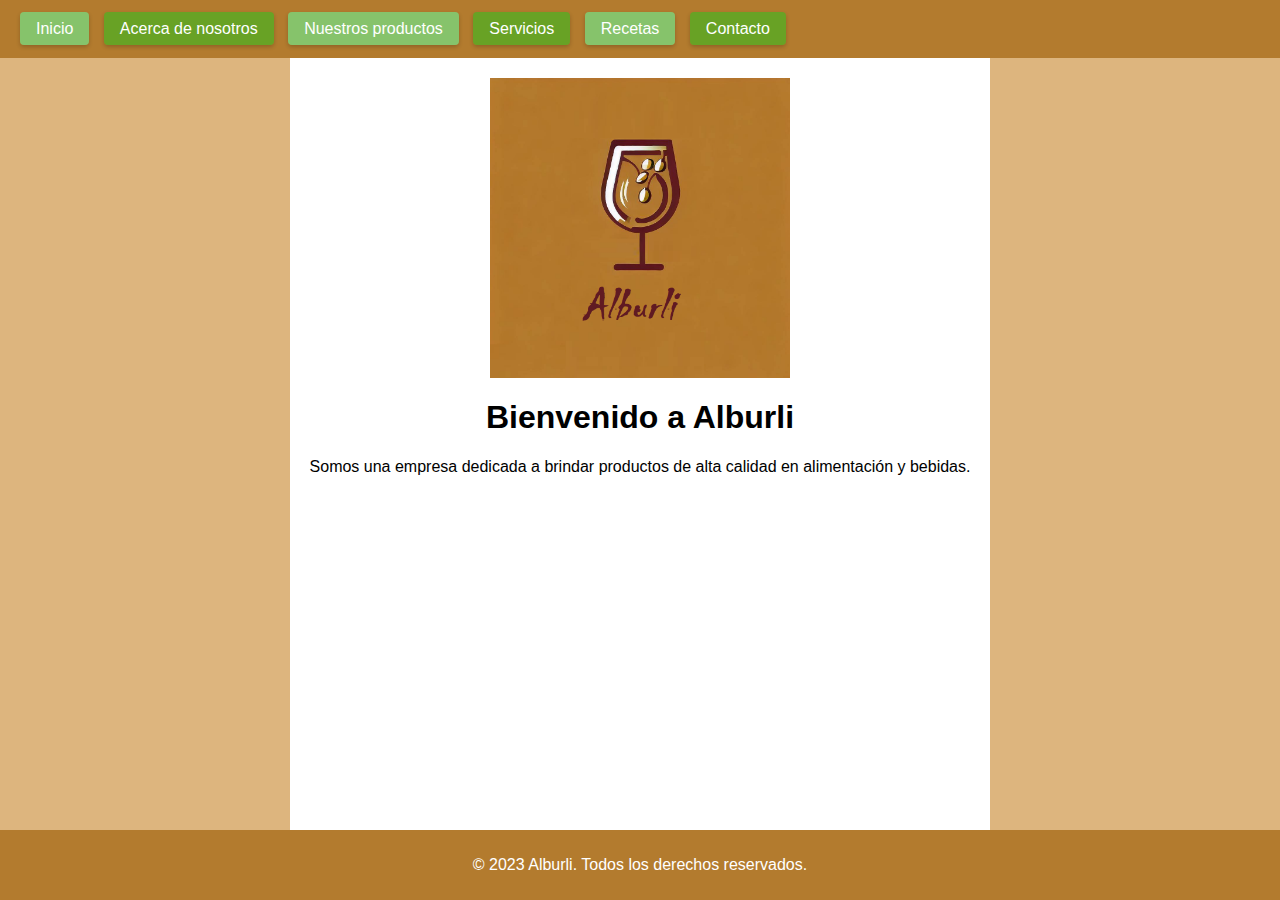
==== index.html @ 6baf7dd5 "Tonos ambar, grid productos" ====
<!DOCTYPE html>
<html>
<head>
  <meta charset="UTF-8">
  <title>Alburli - Inicio</title>
  <link rel="stylesheet" href="styles.css">
  <link rel="icon" href="img/logo-miniatura.png">
</head>
<body>
  <header>
    <nav>
      <ul>
        <li><a href="index.html">Inicio</a></li>
        <li><a href="nosotros.html">Acerca de nosotros</a></li>
        <li><a href="productos.html">Nuestros productos</a></li>
        <li><a href="servicios.html">Servicios</a></li>
        <li><a href="recetas.html">Recetas</a></li>
        <li><a href="contacto.html">Contacto</a></li>
      </ul>
    </nav>
  </header>

  <div class="container">
    <img class="banner-image" src="img/banner.png" alt="Banner de Alburli">
    <main>
      <h1>Bienvenido a Alburli</h1>
      <p>Somos una empresa dedicada a brindar productos de alta calidad en alimentación y bebidas.</p>
    </main>
  </div>

  <footer>
    <p>&copy; 2023 Alburli. Todos los derechos reservados.</p>
  </footer>
</body>
</html>
---- styles.css ----
/* styles.css */

/* Estilos generales */

/* Estilos globales */

:root {
    --primary-color: #b37b2e;
    --secondary-color: #ddb57e;
    --text-color: #333;
  }
  

html, body {
    height: 100%;
    margin: 0;
    padding: 0;
  }

body {
    margin: 0;
    padding: 0;
    background-color: var(--secondary-color);
    font-family: Arial, sans-serif;    display: flex;
  flex-direction: column;
  }
  
  header {
    background-color: #333;
    padding: 10px;
  }
  
  nav ul {
    list-style-type: none;
    margin: 0;
    padding: 0;
  }
  
  nav ul li {
    display: inline;
    margin-right: 10px;
  }
  
  nav ul li a {
    color: #fff;
    text-decoration: none;
    padding: 8px 16px;
    border-radius: 4px;
    box-shadow: 0 2px 4px rgba(0, 0, 0, 0.2);
  }

  nav ul li a:hover {
    text-decoration: underline;
  }
  
  nav ul li:nth-child(even) a {
    background-color: #68a225;
  }
  
  nav ul li:nth-child(odd) a {
    background-color: #86c36b;
  }
  
  h1, p {
    text-align: center;
  }
  
  .container {
    max-width: 800px;
    margin: 0 auto;
    padding: 20px;
    flex: 1;
    background-color: #fff;

  }
  
  

  header {
    background-color: var(--primary-color);
    padding: 20px;
    color: #fff;
  }
  
  
  .banner-image {
    display: block;
    width: 100%;
    max-width: 300px;
    margin: 0 auto;
  }
  
  /* Resto de los estilos */
  footer {
    background-color: var(--primary-color);
    padding: 10px;
    color: #fff;
    text-align: center;
    flex-shrink: 0;
    margin-top: auto; /* Añadido */

  }
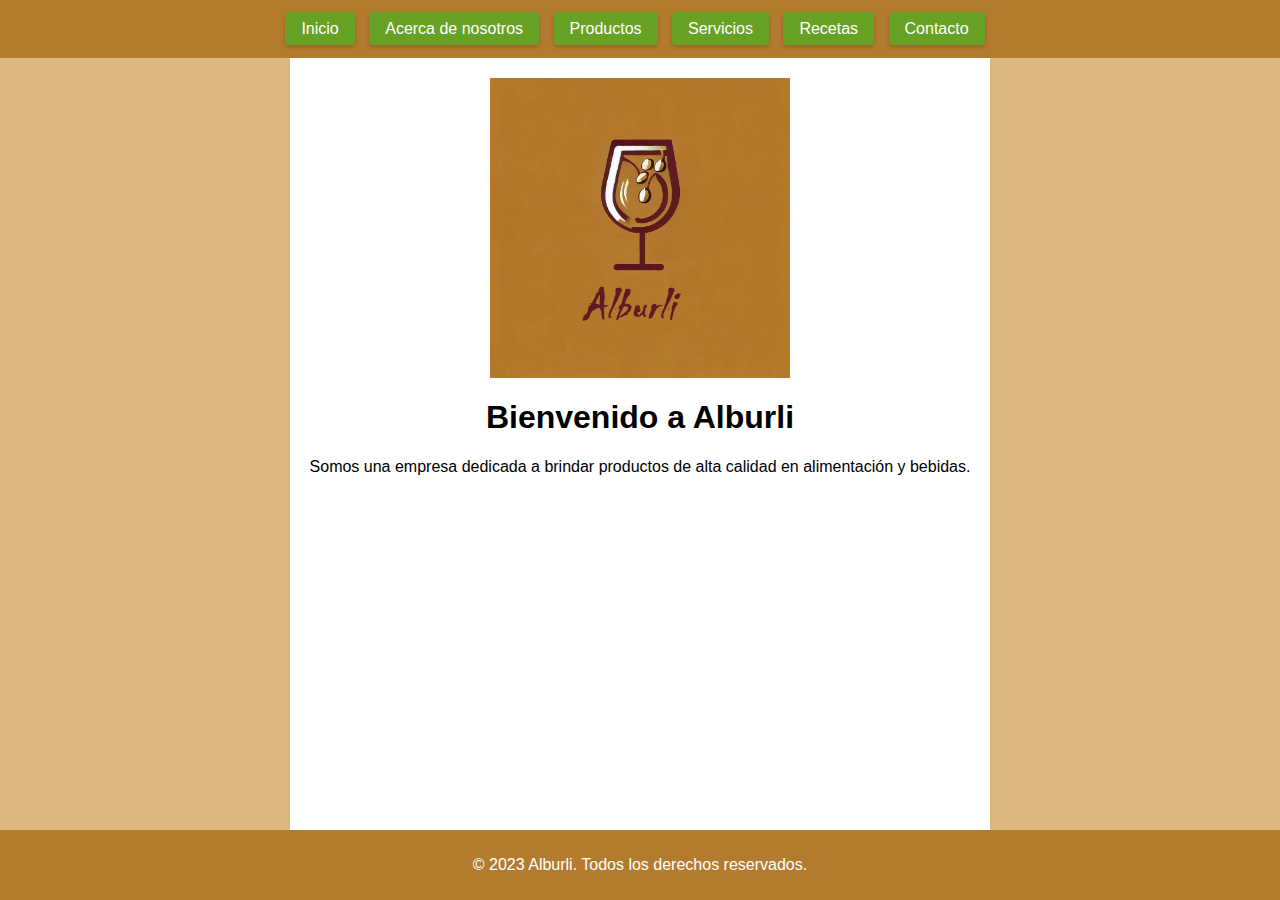
==== commit 5665dd94: "Menu desplegable, estilo" ====
--- a/index.html
+++ b/index.html
@@ -2,6 +2,8 @@
 <html>
 <head>
   <meta charset="UTF-8">
+  <meta name="viewport" content="width=device-width, initial-scale=1.0">
+
   <title>Alburli - Inicio</title>
   <link rel="stylesheet" href="styles.css">
   <link rel="icon" href="img/logo-miniatura.png">
@@ -12,8 +14,13 @@
       <ul>
         <li><a href="index.html">Inicio</a></li>
         <li><a href="nosotros.html">Acerca de nosotros</a></li>
-        <li><a href="productos.html">Nuestros productos</a></li>
-        <li><a href="servicios.html">Servicios</a></li>
+        <li><a href="productos.html">Productos</a>
+          <ul class="submenu">
+            <li><a href="productos.html#alimentos">Alimentos</a></li>
+            <li><a href="productos.html#bebidas">Bebidas</a></li>
+            <li><a href="productos.html#aceitunas">Aceitunas</a></li>
+          </ul>
+        </li>        <li><a href="servicios.html">Servicios</a></li>
         <li><a href="recetas.html">Recetas</a></li>
         <li><a href="contacto.html">Contacto</a></li>
       </ul>
@@ -31,5 +38,8 @@
   <footer>
     <p>&copy; 2023 Alburli. Todos los derechos reservados.</p>
   </footer>
+
+  <script src="script.js"></script>
+
 </body>
 </html>
--- a/styles.css
+++ b/styles.css
@@ -29,6 +29,10 @@
     background-color: #333;
     padding: 10px;
   }
+  nav{
+    text-align: center;
+
+  }
   
   nav ul {
     list-style-type: none;
@@ -37,8 +41,10 @@
   }
   
   nav ul li {
-    display: inline;
+    display: inline-block;
     margin-right: 10px;
+    position: relative; /* Agrega posición relativa a los elementos del menú principal */
+
   }
   
   nav ul li a {
@@ -47,20 +53,44 @@
     padding: 8px 16px;
     border-radius: 4px;
     box-shadow: 0 2px 4px rgba(0, 0, 0, 0.2);
+    background-color: #68a225;
+
+
   }
 
-  nav ul li a:hover {
-    text-decoration: underline;
+
+  .submenu {
+    display: none;
+    position: absolute; /* Agrega posición absoluta a los submenús */
+    top: 100%; /* Coloca los submenús debajo de los elementos del menú principal */
+    left: 0; /* Alinea los submenús con el borde izquierdo del elemento padre */
+    background-color: var(--primary-color);
+    padding: 10px;
+    z-index: 1; /* Asegura que los submenús estén por encima de otros elementos */
   }
   
-  nav ul li:nth-child(even) a {
+  .submenu li {
+    display: block;
+    margin-bottom: 5px; /* Agrega un margen inferior entre los elementos del submenú */
+  }
+  
+  /*nav ul li:nth-child(even) a {
     background-color: #68a225;
   }
   
   nav ul li:nth-child(odd) a {
     background-color: #86c36b;
+  }*/
+  
+  nav ul li a:hover {
+  
+    background: var(--secondary-color);
+    /*color: var(--primary-color);*/
+    color: black;
+    box-shadow: 2px 2px 7px grey;
+    transition: ease-in 0.2s all;
   }
-  
+
   h1, p {
     text-align: center;
   }
